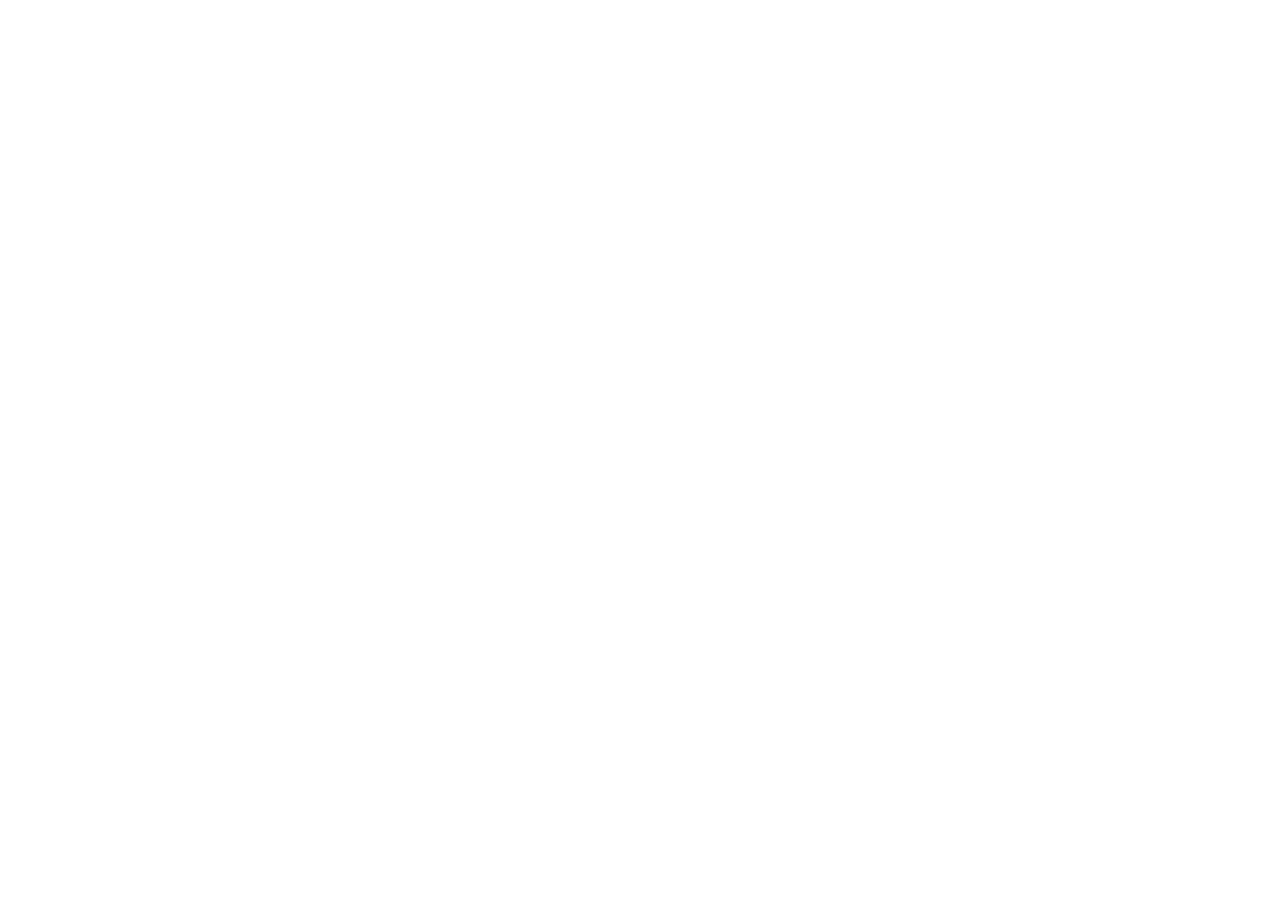
==== contact.html @ c3acc45a "initiating html and css files" ====
<!DOCTYPE html>
<html lang="en">
<head>
    <meta charset="UTF-8">
    <meta name="viewport" content="width=device-width, initial-scale=1.0">
    <title>Document</title>
</head>
<body>
    
</body>
</html>
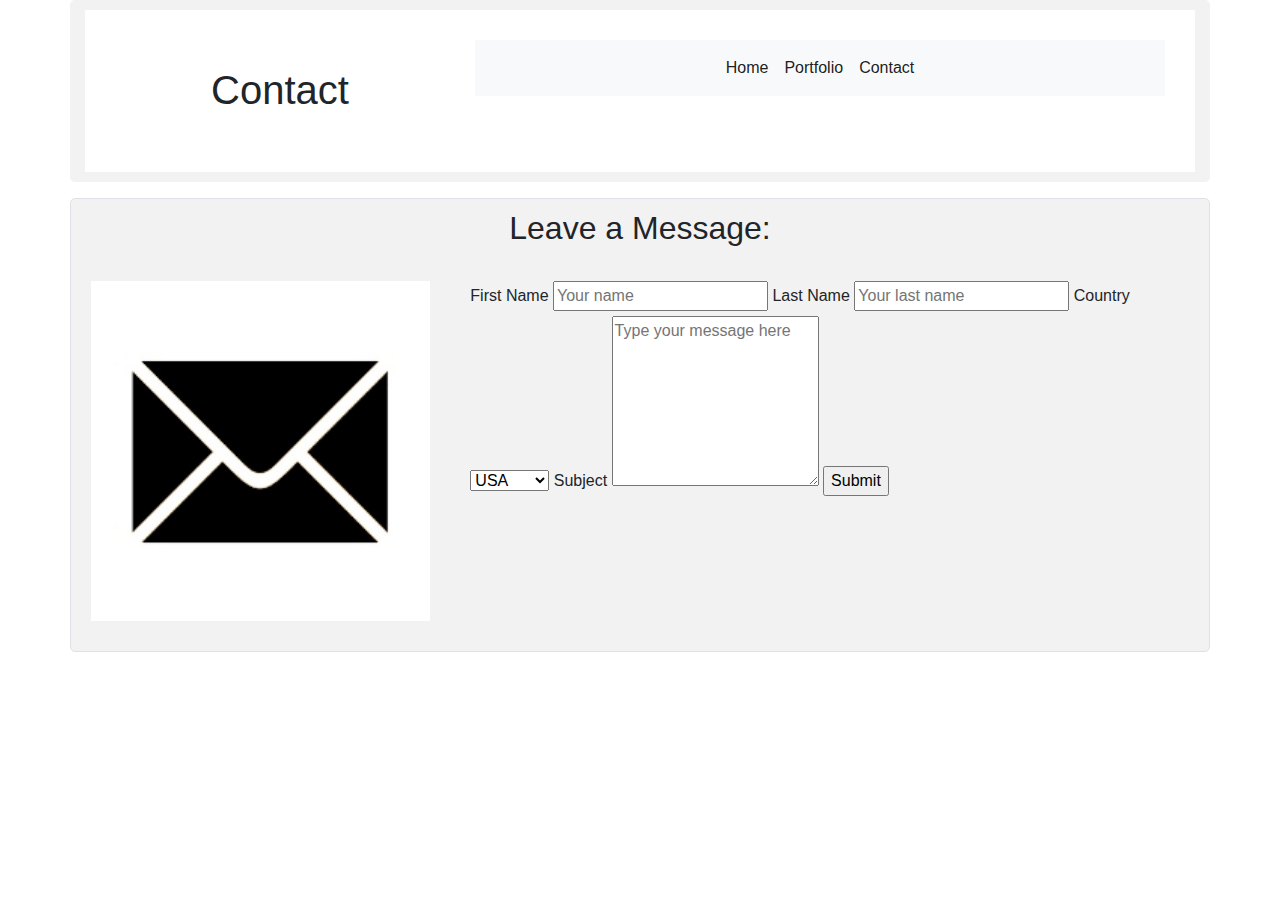
==== commit 41daeb1f: "saving new changes I made to the files" ====
--- a/contact.html
+++ b/contact.html
@@ -3,9 +3,67 @@
 <head>
     <meta charset="UTF-8">
     <meta name="viewport" content="width=device-width, initial-scale=1.0">
-    <title>Document</title>
+    <link rel="stylesheet" href="stylesheet.css">
+    <link rel="stylesheet" href="https://maxcdn.bootstrapcdn.com/bootstrap/4.5.0/css/bootstrap.min.css">
+    <script src="https://ajax.googleapis.com/ajax/libs/jquery/3.5.1/jquery.min.js"></script>
+    <title>Contact</title>
 </head>
 <body>
+    <div class="container">
+        <header>
+            <div class="row">
+                 <div class="col-sd-12 col-md-4" id="contact">
+                  <h1>Contact</h1>
+                </div>
+        
+                <div class="col-sm-12 col-md-8" id="navbar">
+                     <nav class="navbar navbar-expand bg-light navbar-light">
+
+                        <ul class="navbar-nav m-auto">
+                             <li class="nav-item">
+                             <a class="nav-link active" href="index.html">Home</a>
+                            </li>
+                            <li class="Portfolio">
+                             <a class="nav-link active" href="portfolio.html" target="_blank">Portfolio</a>
+                            </li>    
+                            <li class="Contact">
+                              <a class="nav-link active" href="contact.html" target="_blank">Contact</a>
+                            </li>    
+                        </ul>
+                   
+                    </nav>
+                </div>    
+            </div>
+        </header>    
+    </div>
+
+        <div class="container my-3 border">
+            <div style="text-align:center">
+              <h2>Leave a Message:</h2>
+            </div>
+            <div class="row">
+              <div class="col-sm-12 col-md-4" id="contact">
+                <img src="contact.jpg" alt="email" style="width:100%">
+              </div>
+              <div class="col-sm-12 col-md-8" id="contact">
+                <form action="/action_page.php">
+                  <label for="fname">First Name</label>
+                  <input type="text" id="fname" name="firstname" placeholder="Your name">
+                  <label for="lname">Last Name</label>
+                  <input type="text" id="lname" name="lastname" placeholder="Your last name">
+                  <label for="country">Country</label>
+                    <select id="country" name="country">
+                     <option value="USA">USA</option>
+                     <option value="canada">Canada</option>
+                     <option value="mexico">Mexico</option>
+                    </select>
+                  <label for="subject">Subject</label>
+                  <textarea id="subject" name="subject" placeholder="Type your message here" style="height:170px"></textarea>
+                  <input type="submit" value="Submit">
+                </form>
+              </div>
+            </div>
+          </div>    
     
 </body>
 </html>--- a/stylesheet.css
+++ b/stylesheet.css
@@ -0,0 +1,40 @@
+body {
+    background-color: grey;
+}
+
+header{
+    background-color: white;
+    text-align: center;
+    padding: 30px;
+}
+
+#name {
+    background-color: rgb(94, 153, 153);
+    box-sizing: 15px;
+}
+
+.container {
+    max-width: 980;
+    margin: auto;
+    border-radius: 5px;
+    background-color: #f2f2f2;
+    padding: 10px
+}
+
+.About img{
+    max-height: 300px;
+    padding-top: 30px;
+    padding-left: 60px;
+}   
+#contact{
+    float: left;
+    width: 50%;
+    margin-top: 6px;
+    padding: 20px;
+    clear: both;
+}
+.row:after {
+    display: table;
+    clear: both;
+  }
+   
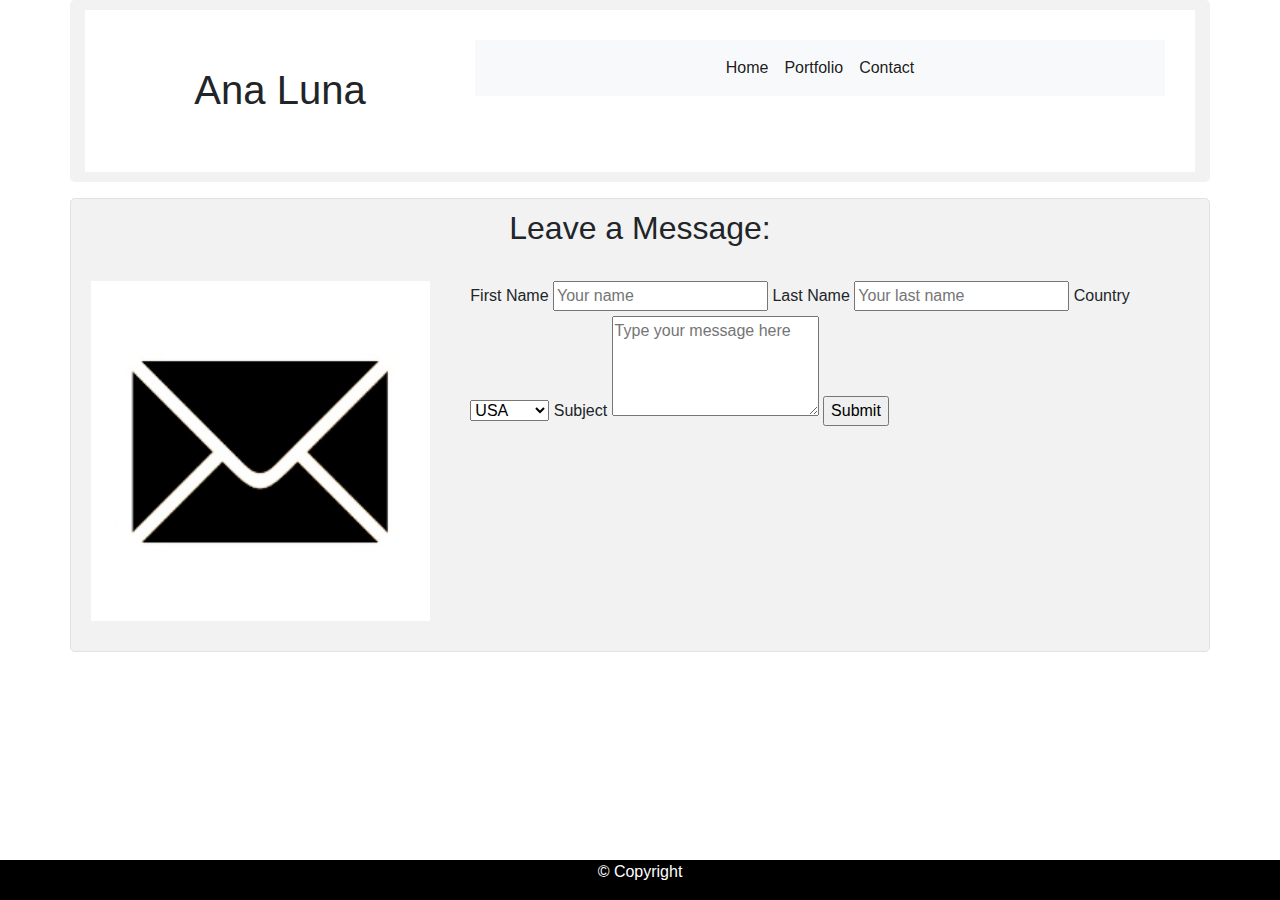
==== commit 3e935706: "added info to portfolio and contact files." ====
--- a/contact.html
+++ b/contact.html
@@ -13,7 +13,7 @@
         <header>
             <div class="row">
                  <div class="col-sd-12 col-md-4" id="contact">
-                  <h1>Contact</h1>
+                  <h1>Ana Luna</h1>
                 </div>
         
                 <div class="col-sm-12 col-md-8" id="navbar">
@@ -42,28 +42,31 @@
               <h2>Leave a Message:</h2>
             </div>
             <div class="row">
-              <div class="col-sm-12 col-md-4" id="contact">
-                <img src="contact.jpg" alt="email" style="width:100%">
-              </div>
-              <div class="col-sm-12 col-md-8" id="contact">
-                <form action="/action_page.php">
-                  <label for="fname">First Name</label>
-                  <input type="text" id="fname" name="firstname" placeholder="Your name">
-                  <label for="lname">Last Name</label>
-                  <input type="text" id="lname" name="lastname" placeholder="Your last name">
-                  <label for="country">Country</label>
-                    <select id="country" name="country">
-                     <option value="USA">USA</option>
-                     <option value="canada">Canada</option>
-                     <option value="mexico">Mexico</option>
-                    </select>
-                  <label for="subject">Subject</label>
-                  <textarea id="subject" name="subject" placeholder="Type your message here" style="height:170px"></textarea>
-                  <input type="submit" value="Submit">
-                </form>
-              </div>
+                <div class="col-sm-12 col-md-4" id="contact">
+                   <img src="contact.jpg" alt="email" style="width:100%">
+                </div>
+                <div class="col-sm-12 col-md-8" id="contact">
+                    <form action="/action_page.php">
+                     <label for="fname">First Name</label>
+                     <input type="text" id="fname" name="firstname" placeholder="Your name">
+                     <label for="lname">Last Name</label>
+                     <input type="text" id="lname" name="lastname" placeholder="Your last name">
+                     <label for="country">Country</label>
+                         <select id="country" name="country">
+                         <option value="USA">USA</option>
+                         <option value="canada">Canada</option>
+                         <option value="mexico">Mexico</option>
+                        </select>
+                     <label for="subject">Subject</label>
+                     <textarea id="subject" name="subject" placeholder="Type your message here" style="height:100px"></textarea>
+                     <input type="submit" value="Submit">
+                    </form>
+                </div>
             </div>
-          </div>    
+        </div> 
+    <footer>
+        <p>&copy; Copyright</p>
+    </footer>       
     
 </body>
 </html>--- a/stylesheet.css
+++ b/stylesheet.css
@@ -6,12 +6,7 @@
     background-color: white;
     text-align: center;
     padding: 30px;
-}
-
-#name {
-    background-color: rgb(94, 153, 153);
-    box-sizing: 15px;
-}
+}    
 
 .container {
     max-width: 980;
@@ -26,15 +21,32 @@
     padding-top: 30px;
     padding-left: 60px;
 }   
+
+.portfolio img{
+    max-height: 300px;
+    padding-top: 30px;
+    padding-left: 60px;
+}
+
+footer {
+    position: fixed;
+    left: 0;
+    bottom: 0;
+    width: 100%;
+    background-color: black;
+    color: white;
+    text-align: center;
+}    
+
 #contact{
-    float: left;
-    width: 50%;
-    margin-top: 6px;
-    padding: 20px;
-    clear: both;
+  float: left;
+  width: 50%;
+  margin-top: 6px;
+  padding: 20px;
 }
-.row:after {
-    display: table;
-    clear: both;
-  }
+
+@media screen and (max-width: 600px) {
+    .column, input[type=submit] {
+      width: 100%;
+      margin-top: 0;
    
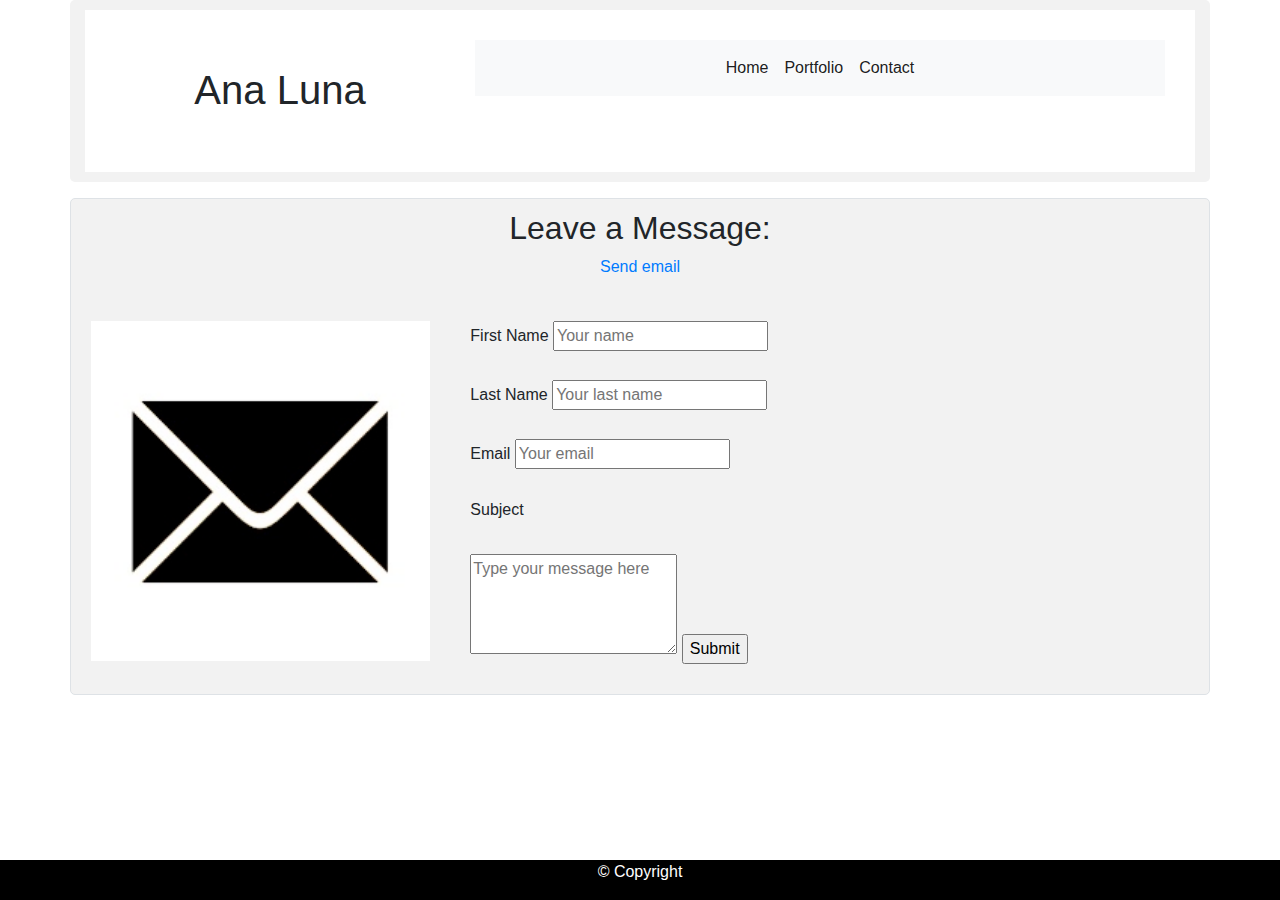
==== commit 72e08c53: "edited the README file and fixed my contact page" ====
--- a/contact.html
+++ b/contact.html
@@ -40,6 +40,7 @@
         <div class="container my-3 border">
             <div style="text-align:center">
               <h2>Leave a Message:</h2>
+               <p><a href="mailto:luna.ana92@gmail.com">Send email</a></p>
             </div>
             <div class="row">
                 <div class="col-sm-12 col-md-4" id="contact">
@@ -48,16 +49,12 @@
                 <div class="col-sm-12 col-md-8" id="contact">
                     <form action="/action_page.php">
                      <label for="fname">First Name</label>
-                     <input type="text" id="fname" name="firstname" placeholder="Your name">
+                     <input type="text" id="fname" name="firstname" placeholder="Your name"><br><br>
                      <label for="lname">Last Name</label>
-                     <input type="text" id="lname" name="lastname" placeholder="Your last name">
-                     <label for="country">Country</label>
-                         <select id="country" name="country">
-                         <option value="USA">USA</option>
-                         <option value="canada">Canada</option>
-                         <option value="mexico">Mexico</option>
-                        </select>
-                     <label for="subject">Subject</label>
+                     <input type="text" id="lname" name="lastname" placeholder="Your last name"><br><br>
+                     <label for="email">Email</label>
+                     <input type="text" id="email" name="email" placeholder="Your email"><br></br>    
+                     <label for="subject">Subject</label><br></br>
                      <textarea id="subject" name="subject" placeholder="Type your message here" style="height:100px"></textarea>
                      <input type="submit" value="Submit">
                     </form>
--- a/stylesheet.css
+++ b/stylesheet.css
@@ -18,7 +18,7 @@
 
 .About img{
     max-height: 300px;
-    padding-top: 30px;
+    padding-top: 5px;
     padding-left: 60px;
 }   
 
@@ -45,8 +45,6 @@
   padding: 20px;
 }
 
-@media screen and (max-width: 600px) {
-    .column, input[type=submit] {
-      width: 100%;
-      margin-top: 0;
-   
+@media screen and (min-width: 640px) {
+    
+}    